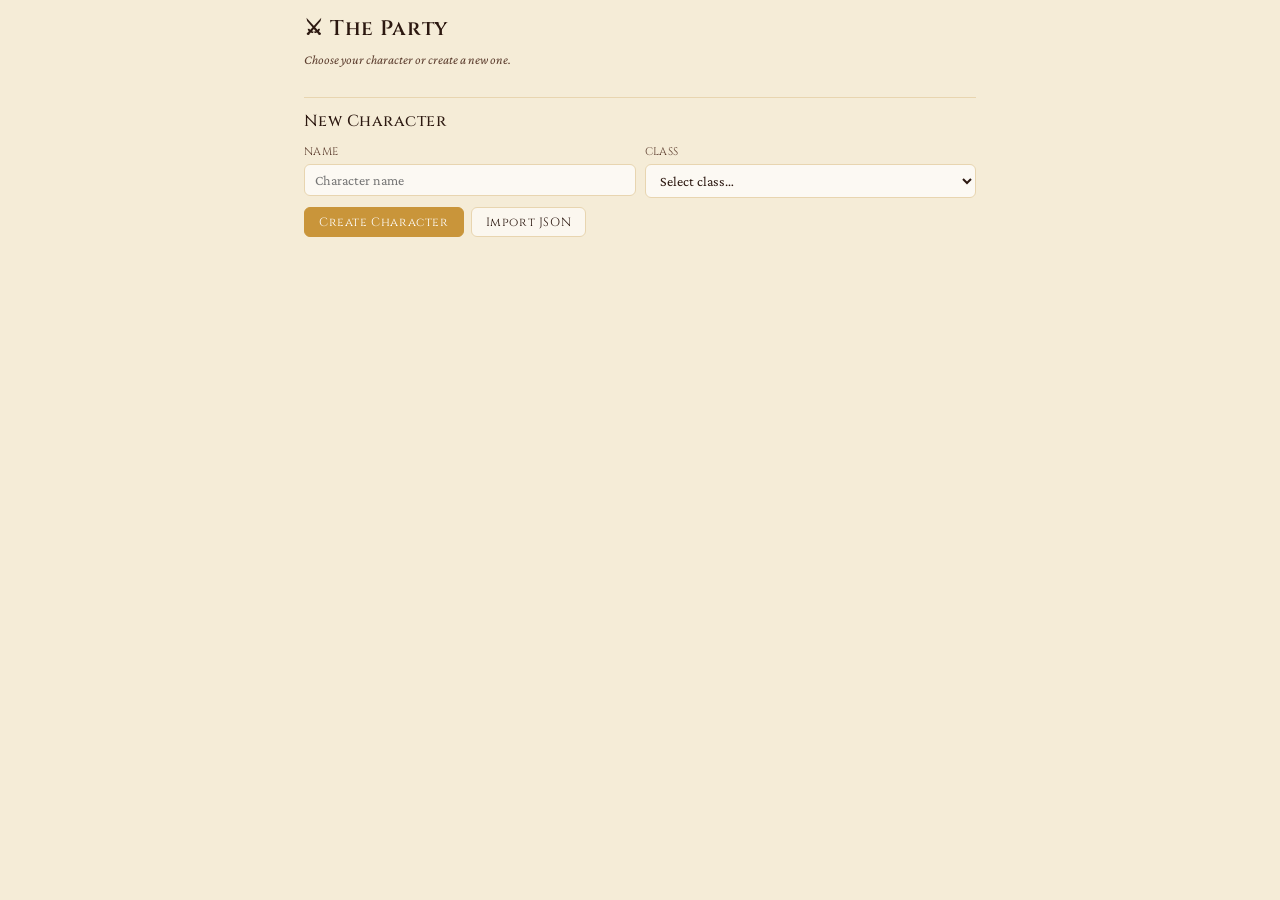
==== stats tracker/statstracker.html @ 6271bbf2 "Initial commit" ====
<!DOCTYPE html>
<html lang="en">

<head>
  <meta charset="UTF-8">
  <meta name="viewport" content="width=device-width,initial-scale=1.0">
  <title>Stats Tracker</title>
  <link rel="stylesheet" href="statstracker.css">
</head>

<body>
  <div class="page">

    <!-- PARTY -->
    <div id="sc-party" class="screen active">
      <div class="row" style="justify-content:space-between;margin-bottom:4px;">
        <h1>⚔ The Party</h1>
      </div>
      <p class="sub">Choose your character or create a new one.</p>
      <div id="party-grid" class="pgrid"></div>
      <hr class="div" style="margin-top:0">
      <h2 style="margin-bottom:11px;">New Character</h2>
      <div style="display:grid;grid-template-columns:1fr 1fr;gap:9px;margin-bottom:9px;">
        <div><label>Name</label><input type="text" id="new-name" placeholder="Character name"></div>
        <div><label>Class</label>
          <select id="new-class">
            <option value="">Select class…</option>
            <option>Knight</option>
            <option>Barbarian</option>
            <option>Assassin</option>
            <option>Archer</option>
            <option>Wizard</option>
            <option>Witch</option>
            <option>Bard</option>
          </select>
        </div>
      </div>
      <div class="row">
        <button class="btn btnp" onclick="createChar()">Create Character</button>
        <button class="btn" onclick="document.getElementById('imp-file').click()">Import JSON</button>
        <input type="file" accept=".json" id="imp-file" style="display:none" onchange="importChar(event)">
      </div>
    </div>

    <!-- CHARACTER -->
    <div id="sc-char" class="screen">
      <div class="tb">
        <button class="btn bsm" onclick="goBack()">← Party</button>
        <div class="row">
          <button class="btn bsm" onclick="exportChar()">Export JSON</button>
          <button class="btn bsm btnd" onclick="deleteChar()">Delete</button>
        </div>
      </div>
      <div class="card">
        <div class="chr-hdr">
          <div class="ava" id="c-ava"></div>
          <div style="flex:1;min-width:0;">
            <div class="chr-nm" id="c-nm"></div>
            <div class="chr-chips"><span class="chip" id="c-cls-chip"></span><span class="chip"
                id="c-lv-chip"></span><span class="hp-st" id="c-hp-st"></span></div>
          </div>
        </div>
        <div class="row" style="align-items:baseline;gap:5px;margin-bottom:5px;">
          <span class="hp-big" id="c-hp-big">20</span><span class="hp-ml" id="c-hp-ml">/ 20 HP</span>
        </div>
        <div class="hp-bb">
          <div class="hp-bf" id="c-hp-bar"></div>
        </div>
        <div class="hpc">
          <input type="number" class="hpd" id="hp-delta" value="1" min="1">
          <button class="btn bsm" onclick="applyHP(-1)">− Damage</button>
          <button class="btn bsm" onclick="applyHP(1)">＋ Heal</button>
          <button class="btn bsm" onclick="setFullHP()" style="margin-left:auto;">Full HP</button>
        </div>
        <hr class="div">
        <div class="row" style="justify-content:space-between;">
          <div class="row"><span class="gico"></span><span class="gv" id="c-gold">0</span><span
              style="font-size:13px;color:var(--inkl);">gold</span><button class="bico"
              onclick="adjGold(-1)">−</button><button class="bico" onclick="adjGold(1)">+</button></div>
          <div class="row">
            <h3 style="margin:0">Level</h3><button class="bico" onclick="adjLevel(-1)">−</button><span
              style="font-family:var(--fd);font-size:15px;font-weight:500;min-width:20px;text-align:center"
              id="c-lv-num">1</span><button class="bico" onclick="adjLevel(1)">+</button>
          </div>
        </div>
      </div>

      <div class="tbar">
        <button class="tab active" onclick="swTab('stats',this)">Stats</button>
        <button class="tab" id="tab-spells-btn" onclick="swTab('spells',this)">Spells</button>
        <button class="tab" onclick="swTab('inventory',this)">Inventory</button>
        <button class="tab" onclick="swTab('notes',this)">Notes</button>
      </div>

      <div id="tc-stats" class="tc active">
        <div id="stat-container"></div>
      </div>
      <div id="tc-spells" class="tc">
        <div id="spell-container"></div>
      </div>
      <div id="tc-inventory" class="tc">
        <div class="card">
          <h3 style="margin-bottom:9px">Equipped</h3>
          <div id="inv-eq"></div>
        </div>
        <div id="inv-bags"></div>
        <div class="card">
          <div style="display:flex;justify-content:space-between;align-items:center;margin-bottom:9px;">
            <h3 style="margin:0">Carried Items</h3>
            <span class="inv-counter" id="carried-counter">0 / 3</span>
          </div>
          <div id="inv-carried"></div>
          <div class="row" style="margin-top:7px" id="carried-add-row">
            <input type="text" id="new-item-inp" placeholder="Add item…" style="flex:1">
            <button class="btn bsm" onclick="addCarried()">Add</button>
          </div>
        </div>
      </div>
      <div id="tc-notes" class="tc">
        <div class="card"><label style="margin-bottom:6px">Notes</label><textarea class="notes-area" id="c-notes"
            oninput="saveNotes()"></textarea></div>
      </div>
    </div>

    <!-- SWAP MODAL -->
    <div class="modal-bg" id="swap-modal" onclick="if(event.target===this)closeSwap()">
      <div class="modal">
        <div class="row" style="justify-content:space-between;margin-bottom:10px;">
          <h2 id="swap-title">Swap item</h2>
          <button class="btn bsm" onclick="closeSwap()">✕</button>
        </div>
        <p style="font-size:13px;color:var(--inkl);margin-bottom:10px;" id="swap-sub"></p>
        <div id="swap-opts"></div>
      </div>
    </div>

  </div>

  <script src="statstracker.js"></script>
</body>

</html>
---- stats tracker/statstracker.css ----
@import url('https://fonts.googleapis.com/css2?family=Cinzel:wght@400;500;600&family=Crimson+Pro:ital,wght@0,300;0,400;0,500;1,300;1,400&display=swap');

* {
    box-sizing: border-box;
    margin: 0;
    padding: 0;
}

:root {
    --p: #F5ECD7;
    --pd: #E8D5B0;
    --ink: #2C1810;
    --inkl: #5C3D2E;
    --inkt: #9C7D6E;
    --gold: #C9953A;
    --goldd: #8B5A00;
    --red: #8B1A1A;
    --blue: #1A3A6B;
    --green: #1A4D2E;
    --sh: rgba(44, 24, 16, .13);
    --r: 6px;
    --fd: 'Cinzel', serif;
    --fb: 'Crimson Pro', serif;
}

body {
    font-family: var(--fb);
    background: var(--p);
    color: var(--ink);
    font-size: 15px;
    line-height: 1.5;
    min-height: 100vh;
}

.page {
    max-width: 700px;
    margin: 0 auto;
    padding: 14px;
}

.screen {
    display: none;
}

.screen.active {
    display: block;
}

h1 {
    font-family: var(--fd);
    font-size: 21px;
    font-weight: 600;
    letter-spacing: .04em;
}

h2 {
    font-family: var(--fd);
    font-size: 16px;
    font-weight: 500;
    letter-spacing: .03em;
}

h3 {
    font-family: var(--fd);
    font-size: 11px;
    font-weight: 500;
    color: var(--inkl);
    letter-spacing: .08em;
    text-transform: uppercase;
}

.sub {
    font-size: 13px;
    color: var(--inkl);
    font-style: italic;
    margin-bottom: 14px;
}

.card {
    background: rgba(255, 255, 255, .55);
    border: 1px solid var(--pd);
    border-radius: var(--r);
    padding: 13px 15px;
    margin-bottom: 9px;
    box-shadow: 0 1px 3px var(--sh);
}

.inset {
    background: rgba(44, 24, 16, .04);
    border: 1px solid var(--pd);
    border-radius: var(--r);
    padding: 9px 13px;
}

.div {
    border: none;
    border-top: 1px solid var(--pd);
    margin: 11px 0;
}

input,
select,
textarea {
    width: 100%;
    padding: 7px 10px;
    font-size: 14px;
    font-family: var(--fb);
    border-radius: var(--r);
    border: 1px solid var(--pd);
    background: rgba(255, 255, 255, .7);
    color: var(--ink);
}

input:focus,
select:focus,
textarea:focus {
    outline: none;
    border-color: var(--gold);
    box-shadow: 0 0 0 2px rgba(201, 149, 58, .2);
}

label {
    font-family: var(--fd);
    font-size: 11px;
    letter-spacing: .04em;
    text-transform: uppercase;
    color: var(--inkl);
    display: block;
    margin-bottom: 3px;
}

.btn {
    font-family: var(--fd);
    font-size: 12px;
    letter-spacing: .05em;
    padding: 6px 14px;
    border-radius: var(--r);
    border: 1px solid var(--pd);
    background: rgba(255, 255, 255, .6);
    color: var(--ink);
    cursor: pointer;
    transition: all .12s;
    white-space: nowrap;
}

.btn:hover {
    background: rgba(255, 255, 255, .9);
    border-color: var(--gold);
}

.btnp {
    background: var(--gold);
    color: #fff;
    border-color: var(--gold);
}

.btnp:hover {
    background: #b8842e;
    border-color: #b8842e;
}

.btnd {
    background: rgba(139, 26, 26, .08);
    color: var(--red);
    border-color: rgba(139, 26, 26, .3);
}

.btnd:hover {
    background: rgba(139, 26, 26, .15);
}

.bsm {
    font-size: 11px;
    padding: 4px 9px;
}

.bico {
    width: 24px;
    height: 24px;
    padding: 0;
    border-radius: 50%;
    display: flex;
    align-items: center;
    justify-content: center;
    font-size: 14px;
    line-height: 1;
    border: 1px solid var(--pd);
    background: rgba(255, 255, 255, .6);
    cursor: pointer;
    font-family: var(--fb);
    transition: all .12s;
    flex-shrink: 0;
}

.bico:hover {
    background: rgba(255, 255, 255, .95);
    border-color: var(--gold);
    color: var(--gold);
}

.pgrid {
    display: grid;
    grid-template-columns: repeat(auto-fill, minmax(155px, 1fr));
    gap: 7px;
    margin-bottom: 14px;
}

.pc {
    text-align: left;
    padding: 11px 13px;
    border-radius: var(--r);
    border: 1px solid var(--pd);
    background: rgba(255, 255, 255, .5);
    cursor: pointer;
    font-family: var(--fb);
    transition: all .15s;
    width: 100%;
}

.pc:hover {
    background: rgba(255, 255, 255, .85);
    border-color: var(--gold);
    transform: translateY(-1px);
    box-shadow: 0 3px 8px var(--sh);
}

.pc-name {
    font-family: var(--fd);
    font-size: 14px;
    font-weight: 500;
}

.pc-class {
    font-size: 12px;
    margin-top: 3px;
    font-style: italic;
}

.pc-hp {
    font-size: 13px;
    font-weight: 500;
    margin-top: 6px;
}

.chip {
    display: inline-block;
    font-size: 11px;
    font-family: var(--fd);
    font-weight: 500;
    letter-spacing: .04em;
    padding: 2px 9px;
    border-radius: 99px;
    border: 1px solid transparent;
}

.chr-hdr {
    display: flex;
    gap: 13px;
    align-items: flex-start;
    margin-bottom: 11px;
}

.ava {
    width: 44px;
    height: 44px;
    border-radius: 50%;
    display: flex;
    align-items: center;
    justify-content: center;
    font-family: var(--fd);
    font-size: 18px;
    font-weight: 600;
    flex-shrink: 0;
    border: 2px solid var(--pd);
}

.chr-chips {
    display: flex;
    gap: 4px;
    flex-wrap: wrap;
    margin-top: 4px;
}

.chr-nm {
    font-family: var(--fd);
    font-size: 19px;
    font-weight: 600;
    line-height: 1.2;
}

.hp-big {
    font-family: var(--fd);
    font-size: 30px;
    font-weight: 600;
    line-height: 1;
}

.hp-ml {
    font-size: 14px;
    color: var(--inkl);
}

.hp-bb {
    background: rgba(44, 24, 16, .1);
    border-radius: 99px;
    height: 7px;
    margin: 7px 0 9px;
}

.hp-bf {
    height: 100%;
    border-radius: 99px;
    transition: width .3s, background .3s;
}

.hp-st {
    font-size: 11px;
    font-family: var(--fd);
    letter-spacing: .06em;
    padding: 2px 9px;
    border-radius: 99px;
    font-weight: 500;
}

.hpc {
    display: flex;
    gap: 6px;
    align-items: center;
    flex-wrap: wrap;
}

.hpd {
    width: 56px;
}

.gico {
    display: inline-block;
    width: 13px;
    height: 13px;
    border-radius: 50%;
    background: radial-gradient(circle at 35% 35%, #F0D060, #C9953A);
    border: 1.5px solid #8B6914;
    vertical-align: middle;
    margin-right: 2px;
}

.gv {
    font-family: var(--fd);
    font-size: 17px;
    font-weight: 500;
    color: #8B5A00;
}

.tbar {
    display: flex;
    gap: 0;
    border-bottom: 1px solid var(--pd);
    margin-bottom: 13px;
    overflow-x: auto;
}

.tab {
    padding: 6px 15px;
    font-size: 11px;
    font-family: var(--fd);
    letter-spacing: .06em;
    text-transform: uppercase;
    border: none;
    background: none;
    cursor: pointer;
    color: var(--inkl);
    border-bottom: 2px solid transparent;
    margin-bottom: -1px;
    white-space: nowrap;
}

.tab.active {
    color: var(--ink);
    border-bottom-color: var(--gold);
    font-weight: 500;
}

.tc {
    display: none;
}

.tc.active {
    display: block;
}

.ssec {
    margin-bottom: 13px;
}

.sshd {
    display: flex;
    align-items: center;
    gap: 6px;
    margin-bottom: 6px;
}

.sdot {
    width: 8px;
    height: 8px;
    border-radius: 50%;
    flex-shrink: 0;
}

.stit {
    font-family: var(--fd);
    font-size: 10px;
    letter-spacing: .1em;
    text-transform: uppercase;
    font-weight: 500;
}

.sgrid {
    display: grid;
    grid-template-columns: repeat(auto-fill, minmax(145px, 1fr));
    gap: 4px;
}

.srow {
    background: rgba(255, 255, 255, .45);
    border: 1px solid var(--pd);
    border-radius: var(--r);
    padding: 7px 10px;
    display: flex;
    justify-content: space-between;
    align-items: center;
}

.srow.lkd {
    opacity: .72;
}

.srow.total {
    background: rgba(255, 255, 255, .7);
    border-color: var(--gold);
}

.slbl {
    font-size: 13px;
    color: var(--inkl);
}

.slk {
    font-size: 9px;
    opacity: .45;
    margin-left: 2px;
}

.snum {
    font-family: var(--fd);
    font-size: 14px;
    font-weight: 500;
    min-width: 22px;
    text-align: center;
}

.snum.neg {
    color: var(--red);
}

.snum.tot {
    color: var(--green);
}

.sct {
    display: flex;
    align-items: center;
    gap: 4px;
}

.inv-eq-row {
    display: flex;
    justify-content: space-between;
    align-items: center;
    padding: 7px 0;
    border-bottom: 1px solid var(--pd);
    gap: 6px;
}

.inv-eq-row:last-child {
    border-bottom: none;
}

.inv-lbl {
    font-size: 11px;
    color: var(--inkt);
    font-style: italic;
    min-width: 64px;
    flex-shrink: 0;
}

.inv-val {
    font-size: 14px;
    flex: 1;
}

.inv-val.empty {
    color: var(--inkt);
    font-style: italic;
}

.inv-act {
    display: flex;
    gap: 4px;
    align-items: center;
    flex-shrink: 0;
}

.inv-counter {
    font-size: 12px;
    font-family: var(--fd);
    color: var(--inkl);
    margin-bottom: 6px;
}

.inv-counter.over {
    color: var(--red);
    font-weight: 500;
}

.modal-bg {
    display: none;
    position: fixed;
    inset: 0;
    background: rgba(44, 24, 16, .45);
    z-index: 100;
    align-items: center;
    justify-content: center;
}

.modal-bg.open {
    display: flex;
}

.modal {
    background: var(--p);
    border: 1px solid var(--pd);
    border-radius: var(--r);
    padding: 18px;
    max-width: 360px;
    width: 90%;
    max-height: 80vh;
    overflow-y: auto;
    box-shadow: 0 8px 32px var(--sh);
}

.modal h2 {
    margin-bottom: 10px;
}

.swap-opt {
    display: flex;
    justify-content: space-between;
    align-items: center;
    padding: 7px 0;
    border-bottom: 1px solid var(--pd);
    font-size: 14px;
    gap: 8px;
}

.swap-opt:last-child {
    border-bottom: none;
}

.bagcard {
    background: rgba(201, 149, 58, .08);
    border: 1px solid rgba(201, 149, 58, .3);
    border-radius: var(--r);
    padding: 10px 13px;
    margin-bottom: 8px;
}

.bagtit {
    font-family: var(--fd);
    font-size: 11px;
    font-weight: 500;
    color: var(--gold);
    letter-spacing: .06em;
    text-transform: uppercase;
    margin-bottom: 6px;
    display: flex;
    justify-content: space-between;
    align-items: center;
}

.bag-cnt {
    font-size: 11px;
    font-family: var(--fd);
}

.bag-cnt.over {
    color: var(--red);
    font-weight: 500;
}

.bitem {
    font-size: 13px;
    padding: 4px 0;
    border-bottom: 1px solid rgba(201, 149, 58, .15);
    display: flex;
    justify-content: space-between;
    align-items: center;
    gap: 6px;
}

.bitem:last-child {
    border-bottom: none;
}

.badda {
    display: flex;
    gap: 6px;
    margin-top: 8px;
}

.badda input {
    font-size: 13px;
    padding: 5px 8px;
    flex: 1;
}

.spcard {
    background: rgba(255, 255, 255, .5);
    border: 1px solid var(--pd);
    border-radius: var(--r);
    padding: 9px 13px;
    margin-bottom: 7px;
}

.spnm {
    font-family: var(--fd);
    font-size: 13px;
    font-weight: 500;
    margin-bottom: 3px;
}

.spmeta {
    display: flex;
    gap: 6px;
    flex-wrap: wrap;
    margin-bottom: 5px;
}

.sptag {
    font-size: 11px;
    padding: 2px 7px;
    border-radius: 99px;
    font-family: var(--fd);
    letter-spacing: .03em;
}

.spdesc {
    font-size: 13px;
    color: var(--inkl);
    font-style: italic;
    line-height: 1.5;
}

.spex {
    font-size: 11px;
    color: var(--gold);
    cursor: pointer;
    background: none;
    border: none;
    font-family: var(--fd);
    padding: 0;
    letter-spacing: .04em;
    margin-top: 3px;
    display: block;
}

.notes-area {
    min-height: 110px;
    resize: vertical;
    font-size: 14px;
    line-height: 1.6;
}

.row {
    display: flex;
    gap: 7px;
    align-items: center;
    flex-wrap: wrap;
}

.empty {
    color: var(--inkt);
    font-style: italic;
    font-size: 14px;
    padding: 6px 0;
}

.tb {
    display: flex;
    justify-content: space-between;
    align-items: center;
    margin-bottom: 11px;
    gap: 7px;
}
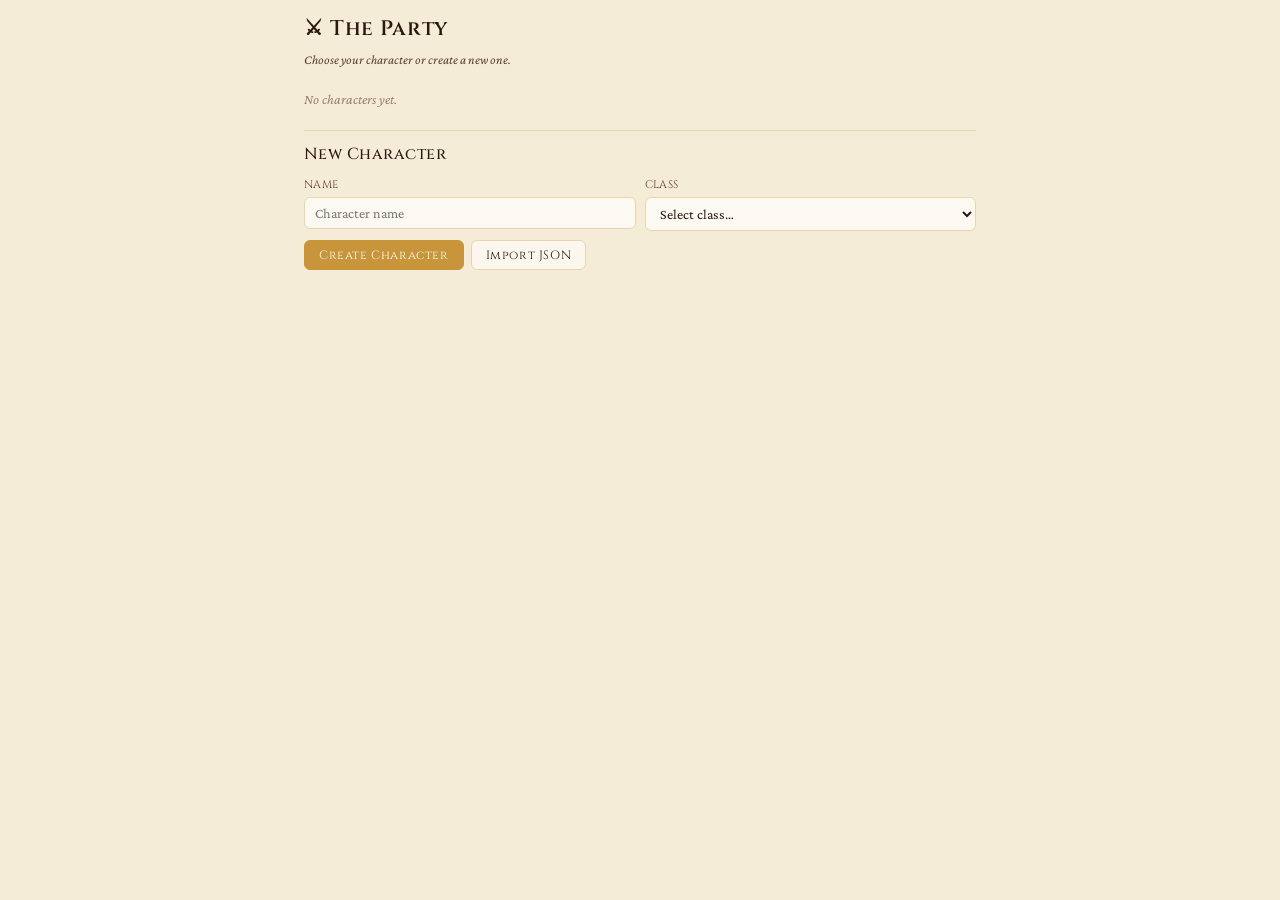
==== commit 62b4148a: "Class select fix" ====
--- a/stats tracker/statstracker.html
+++ b/stats tracker/statstracker.html
@@ -24,7 +24,7 @@
         <div><label>Name</label><input type="text" id="new-name" placeholder="Character name"></div>
         <div><label>Class</label>
           <select id="new-class">
-            <option value="">Select class…</option>
+            <option value="" hidden>Select class…</option>
             <option>Knight</option>
             <option>Barbarian</option>
             <option>Assassin</option>
